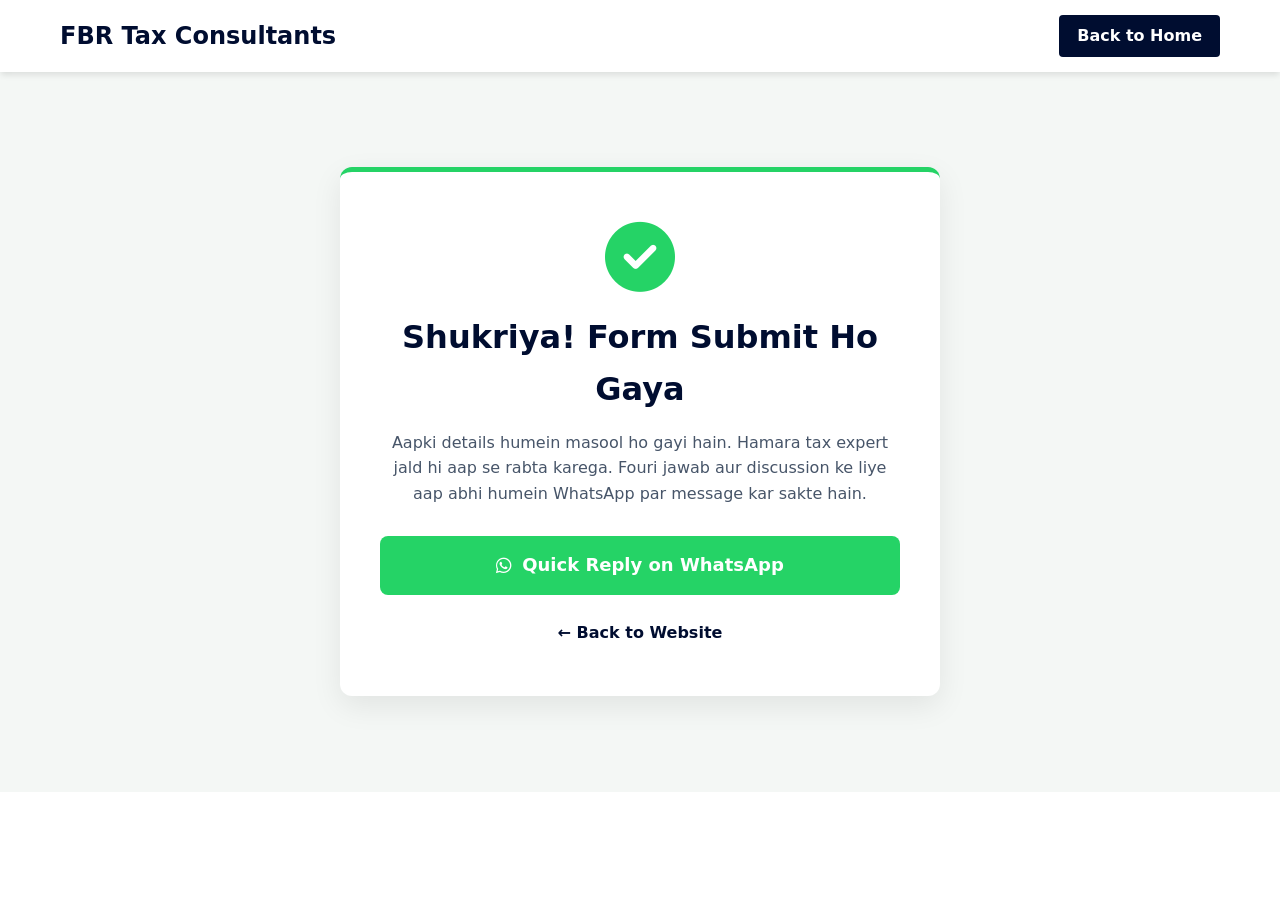
==== thanks.html @ c21c7690 "Create thanks.html" ====
<!DOCTYPE html>
<html lang="en">
<head>
    <meta charset="UTF-8">
    <meta name="viewport" content="width=device-width, initial-scale=1.0">
    <title>Thank You | FBR Tax Consultants</title>
    <link rel="stylesheet" href="style.css">
    <link rel="stylesheet" href="https://cdnjs.cloudflare.com/ajax/libs/font-awesome/6.4.0/css/all.min.css">
    <style>
        .thanks-section {
            min-height: 80vh;
            display: flex;
            align-items: center;
            justify-content: center;
            text-align: center;
            padding: 20px;
            background-color: var(--light-gray);
        }
        .thanks-card {
            background: #fff;
            padding: 50px 40px;
            border-radius: 12px;
            box-shadow: 0 10px 30px rgba(0,0,0,0.08);
            max-width: 600px;
            width: 100%;
            border-top: 5px solid #25d366; /* WhatsApp Green */
        }
        .success-icon {
            font-size: 70px;
            color: #25d366;
            margin-bottom: 20px;
        }
        .thanks-card h1 {
            color: var(--dark-blue);
            font-size: 32px;
            margin-bottom: 15px;
            font-weight: 800;
        }
        .thanks-card p {
            color: #475569;
            font-size: 16px;
            margin-bottom: 30px;
        }
        .whatsapp-action-btn {
            display: inline-flex;
            align-items: center;
            justify-content: center;
            gap: 10px;
            background-color: #25d366;
            color: #fff;
            padding: 15px 35px;
            border-radius: 8px;
            font-size: 18px;
            font-weight: 700;
            text-decoration: none;
            transition: 0.3s;
            width: 100%;
        }
        .whatsapp-action-btn:hover {
            background-color: #1ebd58;
            transform: translateY(-3px);
            box-shadow: 0 10px 20px rgba(37, 211, 102, 0.3);
        }
        .back-home {
            display: block;
            margin-top: 25px;
            color: var(--primary-color);
            text-decoration: none;
            font-weight: 600;
        }
        .back-home:hover { text-decoration: underline; }
    </style>
</head>
<body>

    <header>
        <nav class="navbar">
            <div class="logo">FBR Tax<span> Consultants</span></div>
            <a href="index.html" class="nav-btn">Back to Home</a>
        </nav>
    </header>

    <main>
        <section class="thanks-section">
            <div class="thanks-card">
                <i class="fa-solid fa-circle-check success-icon"></i>
                <h1>Shukriya! Form Submit Ho Gaya</h1>
                <p>Aapki details humein masool ho gayi hain. Hamara tax expert jald hi aap se rabta karega. Fouri jawab aur discussion ke liye aap abhi humein WhatsApp par message kar sakte hain.</p>
                
                <a href="https://wa.me/923177616631?text=Hi,%20I%20have%20just%20submitted%20the%20form%20on%20your%20website%20for%20FBR%20Tax%20services.%20Please%20check." class="whatsapp-action-btn" target="_blank">
                    <i class="fa-brands fa-whatsapp"></i> Quick Reply on WhatsApp
                </a>
                
                <a href="index.html" class="back-home">← Back to Website</a>
            </div>
        </section>
    </main>

</body>
</html>
---- style.css ----
/* --- Color Palette & Reset --- */
* {
    margin: 0;
    padding: 0;
    box-sizing: border-box;
    font-family: 'Segoe UI', system-ui, sans-serif;
    scroll-behavior: smooth;
}

:root {
    --primary-color: #000d30; 
    --accent-color: #d4af37;
    --dark-blue: #000d30;
    --light-gray: #f4f7f5;
    --text-color: #334155;
    --border-color: #cbd5e1;
}

body {
    color: var(--text-color);
    background-color: #ffffff;
    line-height: 1.6;
}

/* --- Upgraded Classy 2026 Announcement Bar --- */
.announcement-bar {
    background: linear-gradient(135deg, #000d30 0%, #000d30 100%); 
    color: #ffffff;
    display: flex;
    justify-content: space-between;
    align-items: center;
    padding: 12px 8%;
    cursor: pointer;
    position: relative;
    z-index: 1001;
    font-size: 14px;
    border-bottom: 2px solid var(--accent-color);
    box-shadow: 0 4px 15px rgba(30, 58, 138, 0.25);
    animation: barElegantGlow 4s infinite alternate;
}

.bar-content {
    display: flex;
    align-items: center;
    gap: 12px;
}

.live-pulse {
    width: 10px;
    height: 10px;
    background-color: var(--accent-color);
    border-radius: 50%;
    display: inline-block;
    animation: pulseGoldDot 1.5s infinite;
}

.announcement-bar p { margin: 0; font-weight: 500; letter-spacing: 0.3px; }
.announcement-bar p strong { color: var(--accent-color); font-weight: 700; }

.trust-badge-text {
    background-color: #ffffff;
    color: #1e3a8a;
    padding: 2px 8px;
    border-radius: 4px;
    font-weight: 800;
    margin-left: 10px;
    display: inline-block;
    font-size: 12px;
    letter-spacing: 0.5px;
    box-shadow: 0 2px 5px rgba(0,0,0,0.1);
    animation: textPulse 2s infinite;
}

.bar-actions { display: flex; gap: 12px; }
.bar-btn { color: #0a192f; text-decoration: none; padding: 8px 16px; border-radius: 6px; font-weight: 700; display: flex; align-items: center; gap: 6px; font-size: 13px; box-shadow: 0 2px 8px rgba(0,0,0,0.2); transition: all 0.3s ease; }
.bar-form-btn { background-color: var(--accent-color); color: #0a192f; }
.bar-form-btn:hover { background-color: #bfa032; transform: translateY(-2px); }
.bar-whatsapp-btn { background-color: #25d366; color: #ffffff; }
.bar-whatsapp-btn:hover { background-color: #1ebd58; transform: translateY(-2px); }

/* --- Navbar --- */
header {
    background: #ffffff;
    position: sticky;
    top: 0;
    box-shadow: 0 4px 6px -1px rgba(0,0,0,0.1);
    z-index: 1000;
}
.navbar { display: flex; justify-content: space-between; align-items: center; max-width: 1200px; margin: 0 auto; padding: 15px 20px; }
.logo { font-size: 24px; font-weight: 800; color: var(--dark-blue); }
.logo span { color: var(--primary-color); }
.nav-links { display: flex; list-style: none; gap: 25px; }
.nav-links a { text-decoration: none; color: var(--text-color); font-weight: 600; transition: 0.3s; }
.nav-links a:hover { color: var(--primary-color); }
.nav-btn { text-decoration: none; background: var(--primary-color); color: #fff; padding: 8px 18px; border-radius: 4px; font-weight: 600; transition: 0.3s; }
.nav-btn:hover { background: #172554; box-shadow: 0 4px 10px rgba(30, 58, 138, 0.3); }

/* --- Hero Section & Watermark --- */
.hero-section {
    background: linear-gradient(135deg, rgba(239, 246, 255, 0.9) 0%, rgba(219, 234, 254, 0.9) 100%);
    padding: 110px 20px;
    text-align: center;
    position: relative !important;
    overflow: hidden !important;
}
.fbr-watermark-layer {
    position: absolute !important;
    top: 50% !important; left: 50% !important;
    transform: translate(-50%, -50%) !important;
    width: 380px !important; height: 380px !important;
    z-index: 1 !important;
    pointer-events: none !important;
    display: flex !important; justify-content: center !important; align-items: center !important;
}
.fbr-watermark-layer img {
    width: 100% !important; height: auto !important;
    opacity: 0.04 !important;
    mix-blend-mode: multiply !important;
}
.hero-container { max-width: 850px; margin: 0 auto; position: relative !important; z-index: 2 !important; }
.badge { background: #dbeafe; color: #1e3a8a; padding: 6px 16px; border-radius: 20px; font-weight: 700; font-size: 14px; text-transform: uppercase; letter-spacing: 0.5px; }
.hero-container h1 { font-size: 48px; color: var(--dark-blue); margin: 25px 0; line-height: 1.25; font-weight: 800; }
.hero-container p { font-size: 19px; color: #475569; margin-bottom: 35px; }
.hero-buttons { display: flex; justify-content: center; gap: 15px; }

/* --- Buttons --- */
.btn { padding: 12px 30px; border-radius: 6px; font-weight: 700; text-decoration: none; cursor: pointer; border: none; transition: 0.3s; }
.btn-primary { background: var(--primary-color); color: #fff; }
.btn-primary:hover { background: #172554; transform: translateY(-2px); }
.btn-secondary { background: var(--dark-blue); color: #fff; }
.btn-secondary:hover { background: #1e293b; transform: translateY(-2px); }

/* --- Services Section --- */
.services-section { max-width: 1200px; margin: 0 auto; padding: 90px 20px; }
.section-header { text-align: center; margin-bottom: 50px; }
.section-header h2 { font-size: 34px; color: var(--dark-blue); font-weight: 800; position: relative; display: inline-block; padding-bottom: 10px; }
.section-header h2::after { content: ''; width: 60px; height: 3px; background: var(--accent-color); position: absolute; bottom: 0; left: 50%; transform: translateX(-50%); }
.section-header p { color: #64748b; margin-top: 10px; font-size: 17px; }

.services-grid { display: grid; grid-template-columns: repeat(auto-fit, minmax(320px, 1fr)); gap: 25px; }
.service-card { border: 1px solid #e2e8f0; padding: 35px 30px; border-radius: 10px; background: #fff; transition: 0.3s; text-decoration: none; display: block; color: inherit; }
.service-card:hover { transform: translateY(-5px); box-shadow: 0 15px 30px rgba(0,0,0,0.08); border-color: var(--primary-color); }
.service-icon { font-size: 38px; color: var(--primary-color); margin-bottom: 20px; }
.service-card h3 { font-size: 21px; color: var(--dark-blue); margin-bottom: 12px; font-weight: 700; }
.service-card p { font-size: 15px; color: #55657e; margin-bottom: 20px; }
.service-link { display: inline-block; text-decoration: none; color: var(--primary-color); font-weight: 700; }

/* --- Form Section --- */
.form-section { background-color: var(--light-gray); padding: 90px 20px; }
.form-container { max-width: 1000px; margin: 0 auto; display: grid; grid-template-columns: 1fr 1fr; gap: 50px; align-items: center; }
.form-info h2 { font-size: 34px; color: var(--dark-blue); font-weight: 800; margin-bottom: 20px; }
.info-item { display: flex; align-items: center; gap: 12px; margin-top: 20px; font-weight: 600; font-size: 16px; }
.info-item i { color: var(--primary-color); font-size: 20px; }
.tax-form { background: #fff; padding: 40px; border-radius: 10px; box-shadow: 0 10px 25px rgba(0,0,0,0.05); border: 1px solid var(--border-color); }
.form-group { margin-bottom: 20px; }
.form-group label { display: block; font-weight: 700; margin-bottom: 8px; font-size: 14px; color: var(--dark-blue); }
.form-group input, .form-group select, .form-group textarea { width: 100%; padding: 12px; border: 1px solid var(--border-color); border-radius: 6px; font-size: 15px; outline: none; transition: 0.3s; }
.form-group input:focus, .form-group select:focus, .form-group textarea:focus { border-color: var(--primary-color); box-shadow: 0 0 0 3px rgba(30, 58, 138, 0.1); }

/* Updated Buttons inside Form */
.form-actions { display: flex; flex-direction: column; gap: 12px; margin-top: 10px; }
.form-submit { width: 100%; text-transform: uppercase; letter-spacing: 0.5px; }
.btn-whatsapp { width: 100%; background-color: #25d366; color: white; display: flex; justify-content: center; align-items: center; gap: 10px; font-size: 16px; border: none; padding: 12px 30px; border-radius: 6px; font-weight: 700; cursor: pointer; transition: 0.3s; text-decoration: none; }
.btn-whatsapp:hover { background-color: #1ebd58; transform: translateY(-2px); }

/* --- Reviews Section --- */
.reviews-section { background-color: #fff; max-width: 1200px; margin: 0 auto; padding: 40px 20px 90px 20px; }
.reviews-grid { display: grid; grid-template-columns: repeat(auto-fit, minmax(300px, 1fr)); gap: 25px; }
.review-card { background: var(--light-gray); padding: 30px; border-radius: 8px; border-left: 4px solid var(--primary-color); transition: 0.3s; }
.review-card:hover { transform: scale(1.02); box-shadow: 0 10px 20px rgba(0,0,0,0.05); }
.stars { color: var(--accent-color); margin-bottom: 15px; font-size: 15px; display: flex; align-items: center; gap: 4px; }
.rating-num { color: var(--dark-blue); font-weight: 700; margin-left: 8px; font-size: 14px; background: #fff; padding: 2px 8px; border-radius: 12px; border: 1px solid #e2e8f0; }
.review-text { font-style: italic; color: #475569; font-size: 15px; margin-bottom: 20px; line-height: 1.6; }
.client-info h4 { color: var(--dark-blue); font-size: 16px; font-weight: 700; }
.client-info span { color: var(--primary-color); font-size: 13px; font-weight: 600; }

/* --- Footer --- */
footer { background: var(--dark-blue); color: #94a3b8; text-align: center; padding: 30px; font-size: 14px; border-top: 4px solid var(--primary-color); }

/* --- WhatsApp Floating Button --- */
.whatsapp-float { position: fixed; bottom: 25px; right: 25px; background-color: #25d366; color: white; border-radius: 50px; text-align: center; padding: 14px 24px; font-weight: 700; font-size: 16px; box-shadow: 0 8px 20px rgba(37, 211, 102, 0.3); text-decoration: none; display: flex; align-items: center; gap: 10px; z-index: 1000; transition: 0.3s ease; }
.whatsapp-float:hover { transform: translateY(-3px); box-shadow: 0 12px 24px rgba(37, 211, 102, 0.4); background-color: #1ebd58; }

/* --- Animations --- */
@keyframes pulseGoldDot {
    0% { transform: scale(0.95); box-shadow: 0 0 0 0 rgba(212, 175, 55, 0.7); }
    70% { transform: scale(1); box-shadow: 0 0 0 8px rgba(212, 175, 55, 0); }
    100% { transform: scale(0.95); box-shadow: 0 0 0 0 rgba(212, 175, 55, 0); }
}
@keyframes barElegantGlow {
    0% { box-shadow: 0 4px 10px rgba(30, 58, 138, 0.2); }
    100% { box-shadow: 0 4px 20px rgba(212, 175, 55, 0.3); border-color: #ffdf79; }
}
@keyframes textPulse {
    0% { transform: scale(1); }
    50% { transform: scale(1.03); background-color: #ffdf79; }
    100% { transform: scale(1); }
}

/* --- Menu Toggle Button (Hidden on Desktop) --- */
.menu-toggle {
    display: none;
    font-size: 24px;
    color: var(--dark-blue);
    cursor: pointer;
}

.mobile-only { display: none; }

/* --- Mobile Responsive --- */
@media (max-width: 900px) {
    .announcement-bar { flex-direction: column; gap: 12px; text-align: center; padding: 15px; }
    .bar-content { flex-direction: column; gap: 6px; }
    .bar-actions { width: 100%; justify-content: center; }
}

@media (max-width: 768px) {
    /* Navbar Mobile Fix */
    .menu-toggle { display: block; }
    .desktop-only { display: none; }
    .mobile-only { display: block; margin-top: 15px; }
    
    .nav-links {
        display: none;
        flex-direction: column;
        width: 100%;
        position: absolute;
        top: 70px;
        left: 0;
        background: #ffffff;
        box-shadow: 0 10px 15px rgba(0,0,0,0.1);
        padding: 20px 0;
        text-align: center;
        gap: 20px;
    }
    
    .nav-links.active {
        display: flex;
    }

    .nav-btn-mobile {
        background: var(--primary-color);
        color: #fff;
        padding: 10px 20px;
        border-radius: 4px;
        text-decoration: none;
        font-weight: 600;
        display: inline-block;
    }

    .hero-container h1 { font-size: 32px; }
    .form-container { grid-template-columns: 1fr; gap: 40px; }
    .whatsapp-float span { display: none; } 
    .whatsapp-float { padding: 16px; border-radius: 50%; bottom: 20px; right: 20px; }
}

@media (max-width: 600px) {
    .trust-badge-text { display: block; margin-left: 0; margin-top: 5px; text-align: center; }
    .hero-buttons { flex-direction: column; width: 100%; }
    .hero-buttons .btn { width: 100%; text-align: center; }
    .tax-form { padding: 20px; }
}
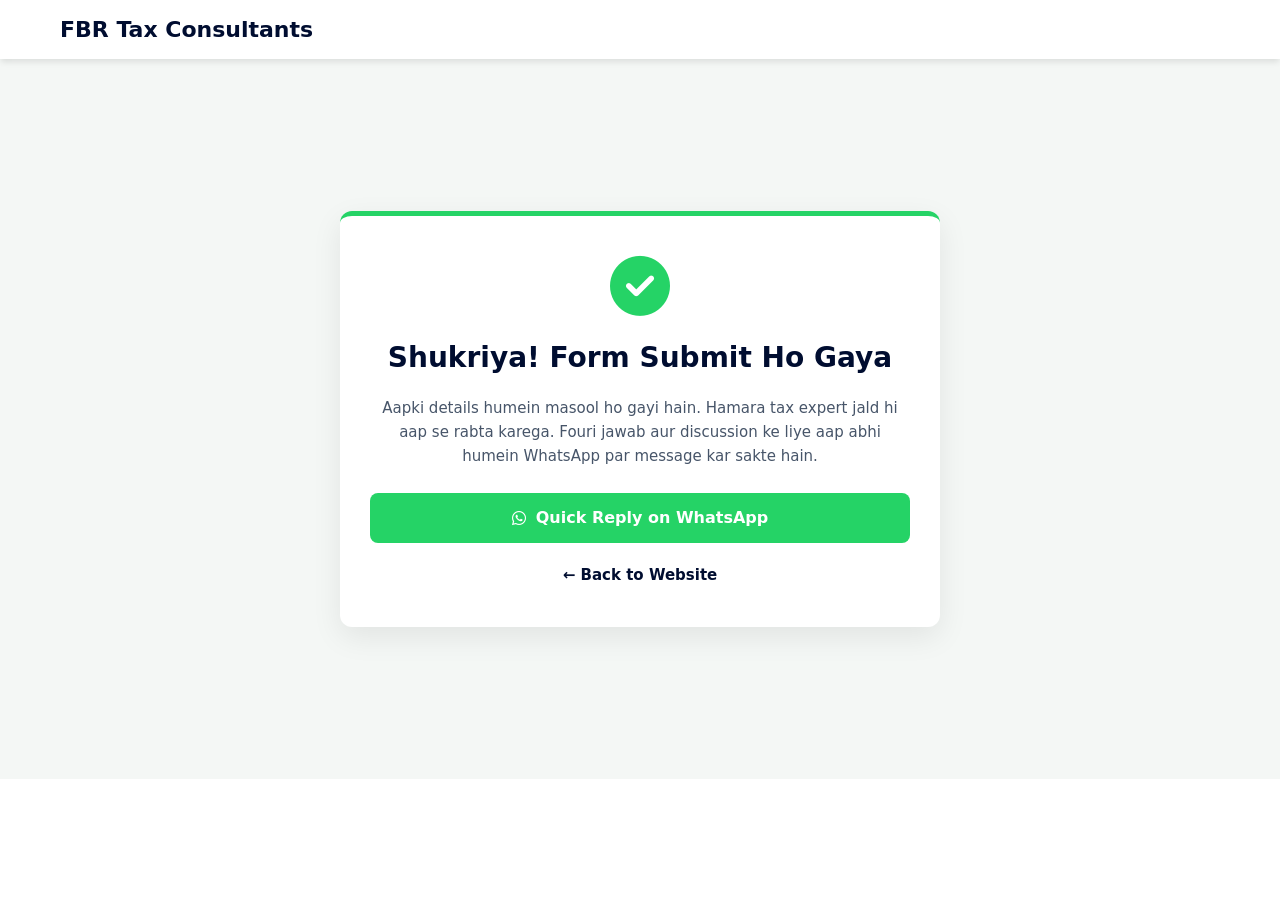
==== commit c7a9a706: "Refactor styles in thanks.html for better layout Adjusted padding, font sizes, and margins for impro" ====
--- a/thanks.html
+++ b/thanks.html
@@ -18,28 +18,28 @@
         }
         .thanks-card {
             background: #fff;
-            padding: 50px 40px;
+            padding: 40px 30px;
             border-radius: 12px;
             box-shadow: 0 10px 30px rgba(0,0,0,0.08);
             max-width: 600px;
             width: 100%;
-            border-top: 5px solid #25d366; /* WhatsApp Green */
+            border-top: 5px solid #25d366;
         }
         .success-icon {
-            font-size: 70px;
+            font-size: 60px;
             color: #25d366;
             margin-bottom: 20px;
         }
         .thanks-card h1 {
             color: var(--dark-blue);
-            font-size: 32px;
+            font-size: 28px;
             margin-bottom: 15px;
             font-weight: 800;
         }
         .thanks-card p {
             color: #475569;
-            font-size: 16px;
-            margin-bottom: 30px;
+            font-size: 15px;
+            margin-bottom: 25px;
         }
         .whatsapp-action-btn {
             display: inline-flex;
@@ -48,9 +48,9 @@
             gap: 10px;
             background-color: #25d366;
             color: #fff;
-            padding: 15px 35px;
+            padding: 12px 25px;
             border-radius: 8px;
-            font-size: 18px;
+            font-size: 16px;
             font-weight: 700;
             text-decoration: none;
             transition: 0.3s;
@@ -63,12 +63,18 @@
         }
         .back-home {
             display: block;
-            margin-top: 25px;
+            margin-top: 20px;
             color: var(--primary-color);
             text-decoration: none;
             font-weight: 600;
+            font-size: 15px;
         }
         .back-home:hover { text-decoration: underline; }
+        
+        @media (max-width: 600px) {
+            .thanks-card { padding: 30px 20px; }
+            .thanks-card h1 { font-size: 24px; }
+        }
     </style>
 </head>
 <body>
@@ -76,7 +82,6 @@
     <header>
         <nav class="navbar">
             <div class="logo">FBR Tax<span> Consultants</span></div>
-            <a href="index.html" class="nav-btn">Back to Home</a>
         </nav>
     </header>
 
--- a/style.css
+++ b/style.css
@@ -22,21 +22,49 @@
     line-height: 1.6;
 }
 
-/* --- Upgraded Classy 2026 Announcement Bar --- */
+/* Hero Top Button */
+.hero-top-btn {
+    display: inline-flex;
+    align-items: center;
+    gap: 8px;
+    background-color: var(--accent-color);
+    color: var(--primary-color);
+    padding: 8px 20px;
+    border-radius: 50px;
+    font-weight: 900;
+    font-size: 14px;
+    text-transform: uppercase;
+    text-decoration: none;
+    margin-bottom: 15px;
+    box-shadow: 0 4px 10px rgba(0,0,0,0.15);
+    transition: 0.3s;
+    animation: pulseBtn 2s infinite;
+}
+
+.hero-top-btn:hover {
+    transform: translateY(-3px);
+    background: #fff;
+}
+
+@keyframes pulseBtn {
+    0% { transform: scale(1); }
+    50% { transform: scale(1.05); }
+    100% { transform: scale(1); }
+}
+
+/* --- Announcement Bar --- */
 .announcement-bar {
     background: linear-gradient(135deg, #000d30 0%, #000d30 100%); 
     color: #ffffff;
     display: flex;
     justify-content: space-between;
     align-items: center;
-    padding: 12px 8%;
+    padding: 10px 5%;
     cursor: pointer;
     position: relative;
     z-index: 1001;
     font-size: 14px;
     border-bottom: 2px solid var(--accent-color);
-    box-shadow: 0 4px 15px rgba(30, 58, 138, 0.25);
-    animation: barElegantGlow 4s infinite alternate;
 }
 
 .bar-content {
@@ -71,8 +99,8 @@
     animation: textPulse 2s infinite;
 }
 
-.bar-actions { display: flex; gap: 12px; }
-.bar-btn { color: #0a192f; text-decoration: none; padding: 8px 16px; border-radius: 6px; font-weight: 700; display: flex; align-items: center; gap: 6px; font-size: 13px; box-shadow: 0 2px 8px rgba(0,0,0,0.2); transition: all 0.3s ease; }
+.bar-actions { display: flex; gap: 10px; }
+.bar-btn { color: #0a192f; text-decoration: none; padding: 6px 14px; border-radius: 6px; font-weight: 700; display: flex; align-items: center; gap: 6px; font-size: 13px; box-shadow: 0 2px 8px rgba(0,0,0,0.2); transition: all 0.3s ease; }
 .bar-form-btn { background-color: var(--accent-color); color: #0a192f; }
 .bar-form-btn:hover { background-color: #bfa032; transform: translateY(-2px); }
 .bar-whatsapp-btn { background-color: #25d366; color: #ffffff; }
@@ -86,19 +114,17 @@
     box-shadow: 0 4px 6px -1px rgba(0,0,0,0.1);
     z-index: 1000;
 }
-.navbar { display: flex; justify-content: space-between; align-items: center; max-width: 1200px; margin: 0 auto; padding: 15px 20px; }
-.logo { font-size: 24px; font-weight: 800; color: var(--dark-blue); }
+.navbar { display: flex; justify-content: space-between; align-items: center; max-width: 1200px; margin: 0 auto; padding: 12px 20px; }
+.logo { font-size: 22px; font-weight: 800; color: var(--dark-blue); }
 .logo span { color: var(--primary-color); }
-.nav-links { display: flex; list-style: none; gap: 25px; }
+.nav-links { display: flex; list-style: none; gap: 20px; }
 .nav-links a { text-decoration: none; color: var(--text-color); font-weight: 600; transition: 0.3s; }
 .nav-links a:hover { color: var(--primary-color); }
-.nav-btn { text-decoration: none; background: var(--primary-color); color: #fff; padding: 8px 18px; border-radius: 4px; font-weight: 600; transition: 0.3s; }
-.nav-btn:hover { background: #172554; box-shadow: 0 4px 10px rgba(30, 58, 138, 0.3); }
 
 /* --- Hero Section & Watermark --- */
 .hero-section {
     background: linear-gradient(135deg, rgba(239, 246, 255, 0.9) 0%, rgba(219, 234, 254, 0.9) 100%);
-    padding: 110px 20px;
+    padding: 60px 20px; /* Reduced from 110px */
     text-align: center;
     position: relative !important;
     overflow: hidden !important;
@@ -108,6 +134,7 @@
     top: 50% !important; left: 50% !important;
     transform: translate(-50%, -50%) !important;
     width: 380px !important; height: 380px !important;
+    max-width: 100%;
     z-index: 1 !important;
     pointer-events: none !important;
     display: flex !important; justify-content: center !important; align-items: center !important;
@@ -119,66 +146,66 @@
 }
 .hero-container { max-width: 850px; margin: 0 auto; position: relative !important; z-index: 2 !important; }
 .badge { background: #dbeafe; color: #1e3a8a; padding: 6px 16px; border-radius: 20px; font-weight: 700; font-size: 14px; text-transform: uppercase; letter-spacing: 0.5px; }
-.hero-container h1 { font-size: 48px; color: var(--dark-blue); margin: 25px 0; line-height: 1.25; font-weight: 800; }
-.hero-container p { font-size: 19px; color: #475569; margin-bottom: 35px; }
+.hero-container h1 { font-size: 42px; color: var(--dark-blue); margin: 20px 0; line-height: 1.25; font-weight: 800; }
+.hero-container p { font-size: 18px; color: #475569; margin-bottom: 25px; }
 .hero-buttons { display: flex; justify-content: center; gap: 15px; }
 
 /* --- Buttons --- */
-.btn { padding: 12px 30px; border-radius: 6px; font-weight: 700; text-decoration: none; cursor: pointer; border: none; transition: 0.3s; }
+.btn { padding: 10px 25px; border-radius: 6px; font-weight: 700; text-decoration: none; cursor: pointer; border: none; transition: 0.3s; }
 .btn-primary { background: var(--primary-color); color: #fff; }
 .btn-primary:hover { background: #172554; transform: translateY(-2px); }
 .btn-secondary { background: var(--dark-blue); color: #fff; }
 .btn-secondary:hover { background: #1e293b; transform: translateY(-2px); }
 
 /* --- Services Section --- */
-.services-section { max-width: 1200px; margin: 0 auto; padding: 90px 20px; }
-.section-header { text-align: center; margin-bottom: 50px; }
-.section-header h2 { font-size: 34px; color: var(--dark-blue); font-weight: 800; position: relative; display: inline-block; padding-bottom: 10px; }
+.services-section { max-width: 1200px; margin: 0 auto; padding: 60px 20px; } /* Reduced */
+.section-header { text-align: center; margin-bottom: 40px; }
+.section-header h2 { font-size: 32px; color: var(--dark-blue); font-weight: 800; position: relative; display: inline-block; padding-bottom: 10px; }
 .section-header h2::after { content: ''; width: 60px; height: 3px; background: var(--accent-color); position: absolute; bottom: 0; left: 50%; transform: translateX(-50%); }
-.section-header p { color: #64748b; margin-top: 10px; font-size: 17px; }
-
-.services-grid { display: grid; grid-template-columns: repeat(auto-fit, minmax(320px, 1fr)); gap: 25px; }
-.service-card { border: 1px solid #e2e8f0; padding: 35px 30px; border-radius: 10px; background: #fff; transition: 0.3s; text-decoration: none; display: block; color: inherit; }
+.section-header p { color: #64748b; margin-top: 10px; font-size: 16px; }
+
+.services-grid { display: grid; grid-template-columns: repeat(auto-fit, minmax(300px, 1fr)); gap: 20px; }
+.service-card { border: 1px solid #e2e8f0; padding: 30px 25px; border-radius: 10px; background: #fff; transition: 0.3s; text-decoration: none; display: block; color: inherit; }
 .service-card:hover { transform: translateY(-5px); box-shadow: 0 15px 30px rgba(0,0,0,0.08); border-color: var(--primary-color); }
-.service-icon { font-size: 38px; color: var(--primary-color); margin-bottom: 20px; }
-.service-card h3 { font-size: 21px; color: var(--dark-blue); margin-bottom: 12px; font-weight: 700; }
-.service-card p { font-size: 15px; color: #55657e; margin-bottom: 20px; }
-.service-link { display: inline-block; text-decoration: none; color: var(--primary-color); font-weight: 700; }
+.service-icon { font-size: 34px; color: var(--primary-color); margin-bottom: 15px; }
+.service-card h3 { font-size: 20px; color: var(--dark-blue); margin-bottom: 10px; font-weight: 700; }
+.service-card p { font-size: 14px; color: #55657e; margin-bottom: 15px; }
+.service-link { display: inline-block; text-decoration: none; color: var(--primary-color); font-weight: 700; font-size: 14px; }
 
 /* --- Form Section --- */
-.form-section { background-color: var(--light-gray); padding: 90px 20px; }
-.form-container { max-width: 1000px; margin: 0 auto; display: grid; grid-template-columns: 1fr 1fr; gap: 50px; align-items: center; }
-.form-info h2 { font-size: 34px; color: var(--dark-blue); font-weight: 800; margin-bottom: 20px; }
-.info-item { display: flex; align-items: center; gap: 12px; margin-top: 20px; font-weight: 600; font-size: 16px; }
-.info-item i { color: var(--primary-color); font-size: 20px; }
-.tax-form { background: #fff; padding: 40px; border-radius: 10px; box-shadow: 0 10px 25px rgba(0,0,0,0.05); border: 1px solid var(--border-color); }
-.form-group { margin-bottom: 20px; }
-.form-group label { display: block; font-weight: 700; margin-bottom: 8px; font-size: 14px; color: var(--dark-blue); }
-.form-group input, .form-group select, .form-group textarea { width: 100%; padding: 12px; border: 1px solid var(--border-color); border-radius: 6px; font-size: 15px; outline: none; transition: 0.3s; }
+.form-section { background-color: var(--light-gray); padding: 60px 20px; } /* Reduced */
+.form-container { max-width: 1000px; margin: 0 auto; display: grid; grid-template-columns: 1fr 1fr; gap: 40px; align-items: center; }
+.form-info h2 { font-size: 32px; color: var(--dark-blue); font-weight: 800; margin-bottom: 15px; }
+.info-item { display: flex; align-items: center; gap: 12px; margin-top: 15px; font-weight: 600; font-size: 15px; }
+.info-item i { color: var(--primary-color); font-size: 18px; }
+.tax-form { background: #fff; padding: 35px; border-radius: 10px; box-shadow: 0 10px 25px rgba(0,0,0,0.05); border: 1px solid var(--border-color); }
+.form-group { margin-bottom: 15px; }
+.form-group label { display: block; font-weight: 700; margin-bottom: 5px; font-size: 14px; color: var(--dark-blue); }
+.form-group input, .form-group select, .form-group textarea { width: 100%; padding: 10px; border: 1px solid var(--border-color); border-radius: 6px; font-size: 14px; outline: none; transition: 0.3s; }
 .form-group input:focus, .form-group select:focus, .form-group textarea:focus { border-color: var(--primary-color); box-shadow: 0 0 0 3px rgba(30, 58, 138, 0.1); }
 
-/* Updated Buttons inside Form */
-.form-actions { display: flex; flex-direction: column; gap: 12px; margin-top: 10px; }
+/* Form Buttons */
+.form-actions { display: flex; flex-direction: column; gap: 10px; margin-top: 10px; }
 .form-submit { width: 100%; text-transform: uppercase; letter-spacing: 0.5px; }
-.btn-whatsapp { width: 100%; background-color: #25d366; color: white; display: flex; justify-content: center; align-items: center; gap: 10px; font-size: 16px; border: none; padding: 12px 30px; border-radius: 6px; font-weight: 700; cursor: pointer; transition: 0.3s; text-decoration: none; }
+.btn-whatsapp { width: 100%; background-color: #25d366; color: white; display: flex; justify-content: center; align-items: center; gap: 10px; font-size: 15px; border: none; padding: 10px 25px; border-radius: 6px; font-weight: 700; cursor: pointer; transition: 0.3s; text-decoration: none; }
 .btn-whatsapp:hover { background-color: #1ebd58; transform: translateY(-2px); }
 
 /* --- Reviews Section --- */
-.reviews-section { background-color: #fff; max-width: 1200px; margin: 0 auto; padding: 40px 20px 90px 20px; }
-.reviews-grid { display: grid; grid-template-columns: repeat(auto-fit, minmax(300px, 1fr)); gap: 25px; }
-.review-card { background: var(--light-gray); padding: 30px; border-radius: 8px; border-left: 4px solid var(--primary-color); transition: 0.3s; }
+.reviews-section { background-color: #fff; max-width: 1200px; margin: 0 auto; padding: 40px 20px 60px 20px; } /* Reduced */
+.reviews-grid { display: grid; grid-template-columns: repeat(auto-fit, minmax(280px, 1fr)); gap: 20px; }
+.review-card { background: var(--light-gray); padding: 25px; border-radius: 8px; border-left: 4px solid var(--primary-color); transition: 0.3s; }
 .review-card:hover { transform: scale(1.02); box-shadow: 0 10px 20px rgba(0,0,0,0.05); }
-.stars { color: var(--accent-color); margin-bottom: 15px; font-size: 15px; display: flex; align-items: center; gap: 4px; }
-.rating-num { color: var(--dark-blue); font-weight: 700; margin-left: 8px; font-size: 14px; background: #fff; padding: 2px 8px; border-radius: 12px; border: 1px solid #e2e8f0; }
-.review-text { font-style: italic; color: #475569; font-size: 15px; margin-bottom: 20px; line-height: 1.6; }
-.client-info h4 { color: var(--dark-blue); font-size: 16px; font-weight: 700; }
-.client-info span { color: var(--primary-color); font-size: 13px; font-weight: 600; }
+.stars { color: var(--accent-color); margin-bottom: 12px; font-size: 14px; display: flex; align-items: center; gap: 4px; }
+.rating-num { color: var(--dark-blue); font-weight: 700; margin-left: 8px; font-size: 13px; background: #fff; padding: 2px 8px; border-radius: 12px; border: 1px solid #e2e8f0; }
+.review-text { font-style: italic; color: #475569; font-size: 14px; margin-bottom: 15px; line-height: 1.6; }
+.client-info h4 { color: var(--dark-blue); font-size: 15px; font-weight: 700; }
+.client-info span { color: var(--primary-color); font-size: 12px; font-weight: 600; }
 
 /* --- Footer --- */
-footer { background: var(--dark-blue); color: #94a3b8; text-align: center; padding: 30px; font-size: 14px; border-top: 4px solid var(--primary-color); }
+footer { background: var(--dark-blue); color: #94a3b8; text-align: center; padding: 25px; font-size: 13px; border-top: 4px solid var(--primary-color); }
 
 /* --- WhatsApp Floating Button --- */
-.whatsapp-float { position: fixed; bottom: 25px; right: 25px; background-color: #25d366; color: white; border-radius: 50px; text-align: center; padding: 14px 24px; font-weight: 700; font-size: 16px; box-shadow: 0 8px 20px rgba(37, 211, 102, 0.3); text-decoration: none; display: flex; align-items: center; gap: 10px; z-index: 1000; transition: 0.3s ease; }
+.whatsapp-float { position: fixed; bottom: 20px; right: 20px; background-color: #25d366; color: white; border-radius: 50px; text-align: center; padding: 12px 20px; font-weight: 700; font-size: 15px; box-shadow: 0 8px 20px rgba(37, 211, 102, 0.3); text-decoration: none; display: flex; align-items: center; gap: 8px; z-index: 1000; transition: 0.3s ease; }
 .whatsapp-float:hover { transform: translateY(-3px); box-shadow: 0 12px 24px rgba(37, 211, 102, 0.4); background-color: #1ebd58; }
 
 /* --- Animations --- */
@@ -187,17 +214,13 @@
     70% { transform: scale(1); box-shadow: 0 0 0 8px rgba(212, 175, 55, 0); }
     100% { transform: scale(0.95); box-shadow: 0 0 0 0 rgba(212, 175, 55, 0); }
 }
-@keyframes barElegantGlow {
-    0% { box-shadow: 0 4px 10px rgba(30, 58, 138, 0.2); }
-    100% { box-shadow: 0 4px 20px rgba(212, 175, 55, 0.3); border-color: #ffdf79; }
-}
 @keyframes textPulse {
     0% { transform: scale(1); }
     50% { transform: scale(1.03); background-color: #ffdf79; }
     100% { transform: scale(1); }
 }
 
-/* --- Menu Toggle Button (Hidden on Desktop) --- */
+/* --- Menu Toggle Button --- */
 .menu-toggle {
     display: none;
     font-size: 24px;
@@ -205,53 +228,47 @@
     cursor: pointer;
 }
 
-.mobile-only { display: none; }
-
-/* --- Mobile Responsive --- */
+/* --- Mobile Responsive (Tighter Spacing) --- */
 @media (max-width: 900px) {
-    .announcement-bar { flex-direction: column; gap: 12px; text-align: center; padding: 15px; }
-    .bar-content { flex-direction: column; gap: 6px; }
+    .announcement-bar { flex-direction: column; gap: 8px; text-align: center; padding: 10px; }
+    .bar-content { flex-direction: column; gap: 4px; }
     .bar-actions { width: 100%; justify-content: center; }
 }
 
 @media (max-width: 768px) {
-    /* Navbar Mobile Fix */
     .menu-toggle { display: block; }
-    .desktop-only { display: none; }
-    .mobile-only { display: block; margin-top: 15px; }
     
     .nav-links {
         display: none;
         flex-direction: column;
         width: 100%;
         position: absolute;
-        top: 70px;
+        top: 60px;
         left: 0;
         background: #ffffff;
         box-shadow: 0 10px 15px rgba(0,0,0,0.1);
-        padding: 20px 0;
+        padding: 15px 0;
         text-align: center;
-        gap: 20px;
+        gap: 15px;
     }
     
-    .nav-links.active {
-        display: flex;
-    }
-
-    .nav-btn-mobile {
-        background: var(--primary-color);
-        color: #fff;
-        padding: 10px 20px;
-        border-radius: 4px;
-        text-decoration: none;
-        font-weight: 600;
-        display: inline-block;
-    }
-
-    .hero-container h1 { font-size: 32px; }
-    .form-container { grid-template-columns: 1fr; gap: 40px; }
+    .nav-links.active { display: flex; }
+
+    /* Space optimizations for mobile */
+    .hero-section { padding: 40px 15px; } 
+    .services-section { padding: 40px 15px; }
+    .form-section { padding: 40px 15px; }
+    .reviews-section { padding: 30px 15px 50px 15px; }
+    
+    .hero-container h1 { font-size: 28px; margin: 15px 0; }
+    .hero-container p { font-size: 15px; margin-bottom: 20px; }
+    
+    .section-header { margin-bottom: 25px; }
+    .section-header h2 { font-size: 26px; }
+
+    .form-container { grid-template-columns: 1fr; gap: 30px; }
     .whatsapp-float span { display: none; } 
-    .whatsapp-float { padding: 16px; border-radius: 50%; bottom: 20px; right: 20px; }
+    .whatsapp-float { padding: 14px; border-radius: 50%; bottom: 15px; right: 15px; }
 }
 
 @media (max-width: 600px) {
